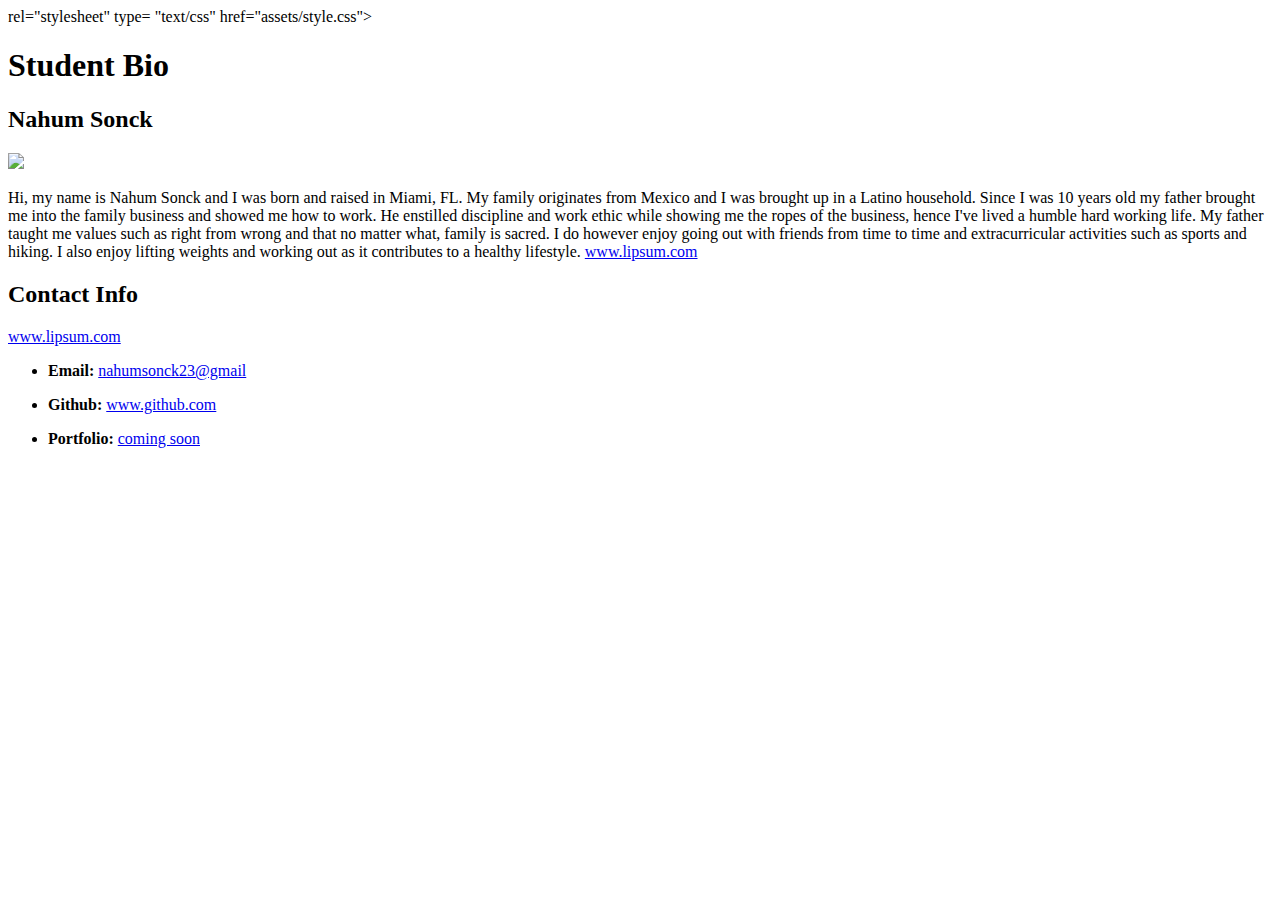
==== index.html @ 4e3aa6da "added files html css folder css with image and copy basic-portfolio" ====
<!DOCTYPE html>
<html lang="en-us">

<head>
  <meta charset="UTF-8">
  <title>Activity 1: Basic HTML Bio</title>
 
  
  <link> rel="stylesheet" type= "text/css" href="assets/style.css">

</head>

<body>
  <header>
    
    <link rel="stylesheet" type="text/css" href="style.css">
    <h1>Student Bio</h1>
  </header>

  <div>
    
    <section id "main bio">

      <h2>Nahum Sonck</h2>

      <img id="imag" src="imag.jpg"> 

      <p>Hi, my name is Nahum Sonck and I was born and raised in Miami, FL. My family originates from Mexico and I was brought up in a Latino household. Since I was 10 years old my father brought me into the family business and showed me how to work. He enstilled discipline and work ethic while showing me the ropes of the business, hence I've lived a humble hard working life. My father taught me values such as right from wrong and that no matter what, family is sacred. I do however enjoy going out with friends from time to time and extracurricular activities such as sports and hiking. I also enjoy lifting weights and working out as it contributes to a healthy lifestyle.    <a href="http://www.lipsum.com/">www.lipsum.com</a></p>
    </section>

    <!-- Section 2: Contact Info -->
    <section>

      <!-- h2: Tier-2 Headline -->
      <h2>Contact Info</h2>

                                    <a href="http://www.lipsum.com/">www.lipsum.com</a></p>
    </section>
      <ul>
        <li><strong>Email:</strong> <a href="#">nahumsonck23@gmail</a></p>
        <li><strong>Github:</strong> <a href="https://enterprise.github.com/login">www.github.com</a><p></p>
        </section>
        <li><strong>Portfolio:</strong> <a href="#">coming soon</a></li>
      </ul>

    </section>
  </div>

</body>

</html>
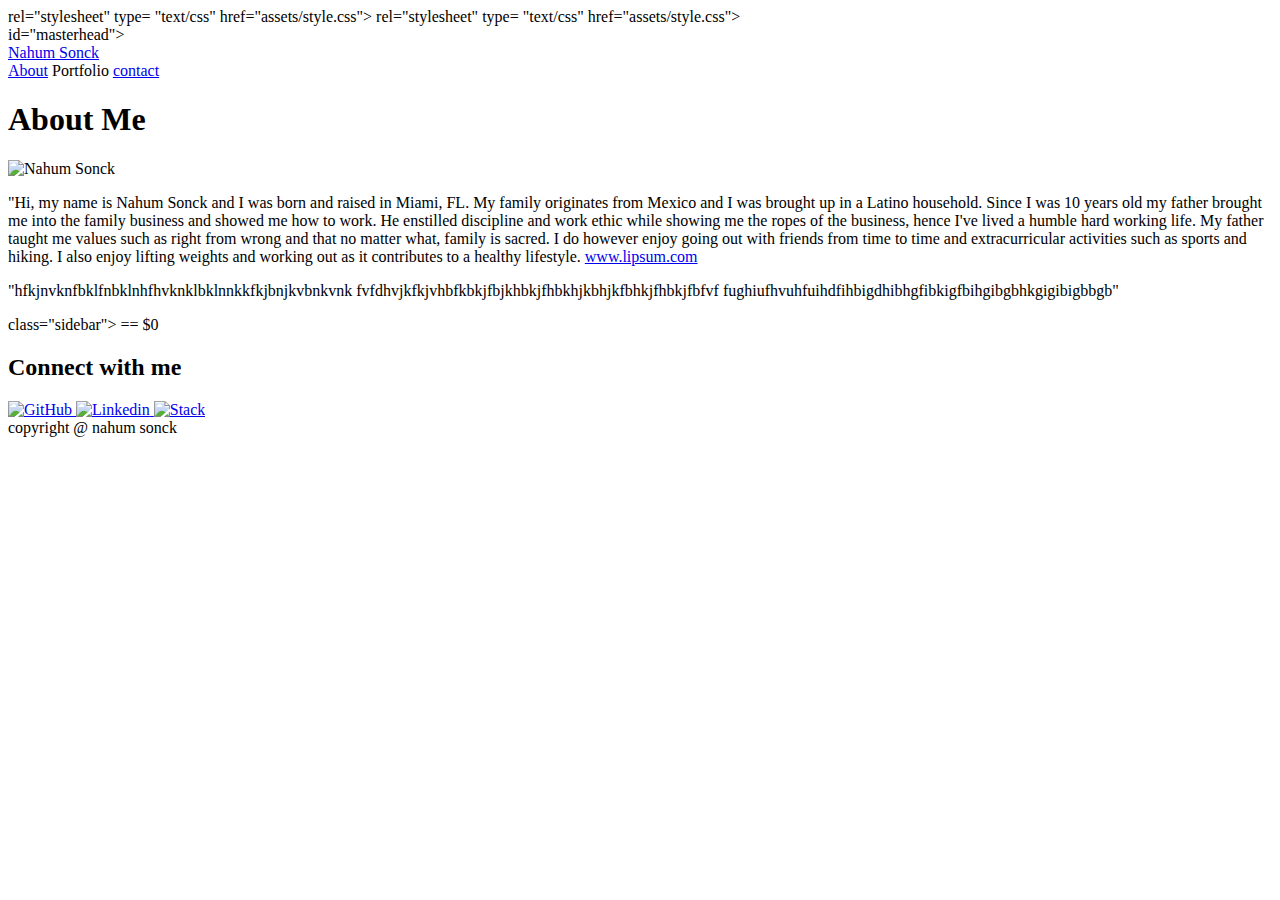
==== commit 009acf20: "work on html files css portfoilo reset  and style" ====
--- a/index.html
+++ b/index.html
@@ -1,51 +1,56 @@
 <!DOCTYPE html>
 <html lang="en-us">
-
 <head>
   <meta charset="UTF-8">
-  <title>Activity 1: Basic HTML Bio</title>
- 
-  
+  <title>Activity 1:HTML css Bio</title>
   <link> rel="stylesheet" type= "text/css" href="assets/style.css">
-
+  <link> rel="stylesheet" type= "text/css" href="assets/style.css">
 </head>
-
 <body>
-  <header>
-    
-    <link rel="stylesheet" type="text/css" href="style.css">
-    <h1>Student Bio</h1>
+  <header> id="masterhead">
+    <div class="container"></div>
+      <a href="index.html" id="logo">Nahum Sonck</a>
+      <nav>
+        <a href="index.html">About</a>
+        <a herf="portfolio.html">Portfolio</a>
+        <a href="contact.html">contact</a>
+      <nav>
+    <div>
   </header>
-
-  <div>
-    
-    <section id "main bio">
-
-      <h2>Nahum Sonck</h2>
-
-      <img id="imag" src="imag.jpg"> 
-
-      <p>Hi, my name is Nahum Sonck and I was born and raised in Miami, FL. My family originates from Mexico and I was brought up in a Latino household. Since I was 10 years old my father brought me into the family business and showed me how to work. He enstilled discipline and work ethic while showing me the ropes of the business, hence I've lived a humble hard working life. My father taught me values such as right from wrong and that no matter what, family is sacred. I do however enjoy going out with friends from time to time and extracurricular activities such as sports and hiking. I also enjoy lifting weights and working out as it contributes to a healthy lifestyle.    <a href="http://www.lipsum.com/">www.lipsum.com</a></p>
-    </section>
-
-    <!-- Section 2: Contact Info -->
-    <section>
-
-      <!-- h2: Tier-2 Headline -->
-      <h2>Contact Info</h2>
-
-                                    <a href="http://www.lipsum.com/">www.lipsum.com</a></p>
-    </section>
-      <ul>
-        <li><strong>Email:</strong> <a href="#">nahumsonck23@gmail</a></p>
-        <li><strong>Github:</strong> <a href="https://enterprise.github.com/login">www.github.com</a><p></p>
-        </section>
-        <li><strong>Portfolio:</strong> <a href="#">coming soon</a></li>
-      </ul>
-
-    </section>
+    <div id="main-section">
+      <section class="mian-container">
+      <h1>About Me</h1>
+      <img src="assets/images/cat.jpg" class="autho-image" alt="Nahum Sonck">
+    <p>
+      "Hi, my name is Nahum Sonck and I was born and raised in Miami, FL.
+       My family originates from Mexico and I was brought up in a Latino household.
+        Since I was 10 years old my father brought me into the family business and showed me how to work. He enstilled discipline and work ethic while showing me the ropes of the business, hence I've lived a humble hard working life. My father taught me values such as right from wrong and that no matter what, family is sacred. I do however enjoy going out with friends from time to time and extracurricular activities such as sports and hiking. I also enjoy lifting weights and working out as it contributes to a healthy lifestyle.    <a href="http://www.lipsum.com/">www.lipsum.com</a>
+      </p>
+    <p>
+        "hfkjnvknfbklfnbklnhfhvknklbklnnkkfkjbnjkvbnkvnk
+        fvfdhvjkfkjvhbfkbkjfbjkhbkjfhbkhjkbhjkfbhkjfhbkjfbfvf
+        fughiufhvuhfuihdfihbigdhibhgfibkigfbihgibgbhkgigibigbbgb"
+    </p>
+    </section> class="sidebar"> == $0
+<div id="connect">
+  <h2>Connect with me</h2>
+  <a href="#">
+    <img src="assets/images/github-128.png" class="social" alt="GitHub">
+</a>
+<a href="#">
+  <img src="assets/images/linkedin-128.png" class="social" alt="Linkedin">
+</a>
+<a href="#">
+  <img src="assets/images/stackoverflow-128.png" class="social" alt="Stack">
+</a> 
+</div>
+  <section>
   </div>
-
+    <footer>
+    <div class="container">
+    copyright @ nahum sonck 
+  </div>
+</footer>
 </body>
 
 </html>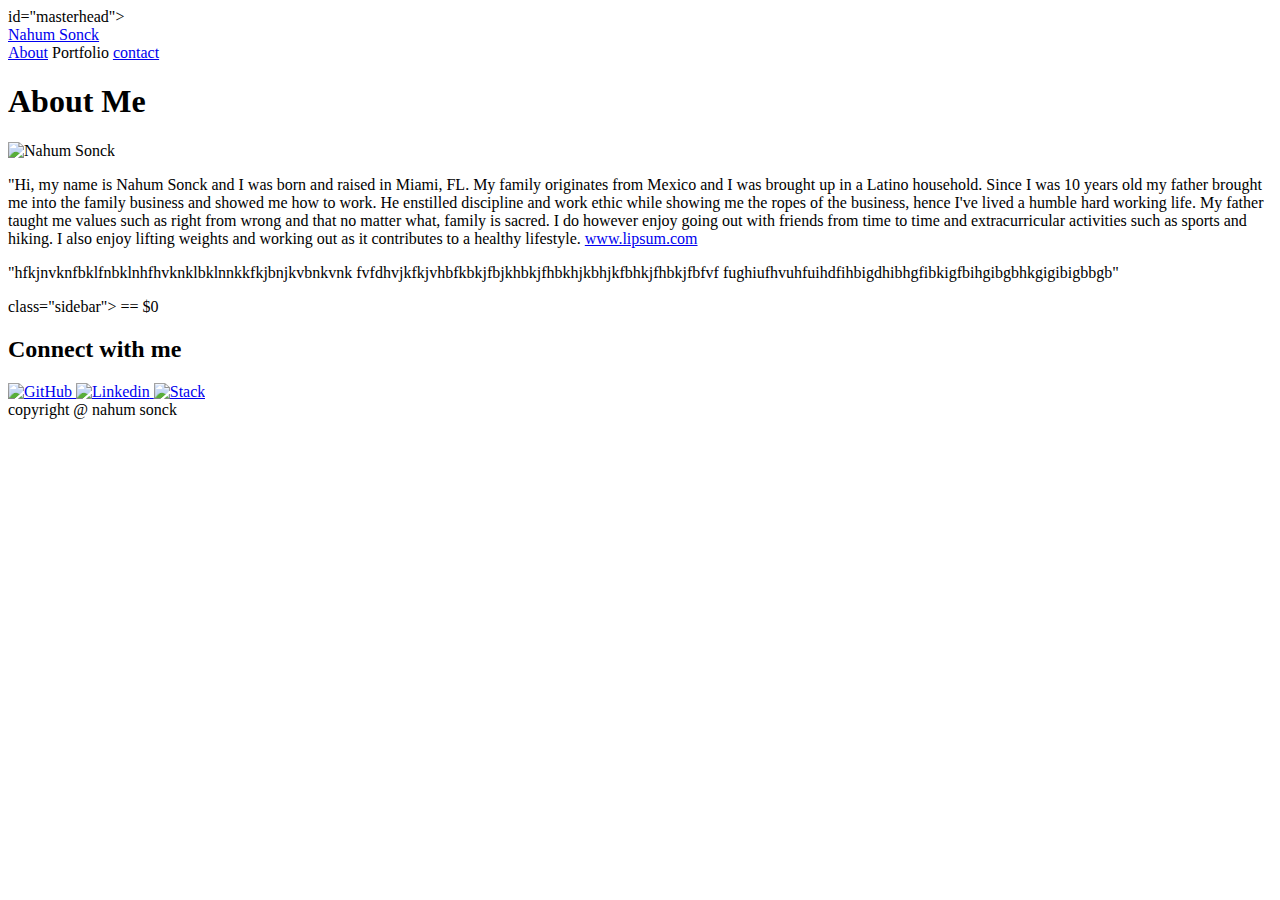
==== commit 0b6ddd15: "worked in html css file" ====
--- a/index.html
+++ b/index.html
@@ -3,8 +3,8 @@
 <head>
   <meta charset="UTF-8">
   <title>Activity 1:HTML css Bio</title>
-  <link> rel="stylesheet" type= "text/css" href="assets/style.css">
-  <link> rel="stylesheet" type= "text/css" href="assets/style.css">
+  <link rel="stylesheet" type="text/css" href="assets/css/style.css">
+  <link rel="stylesheet" type="text/css" href="assets/css/reset.css">
 </head>
 <body>
   <header> id="masterhead">
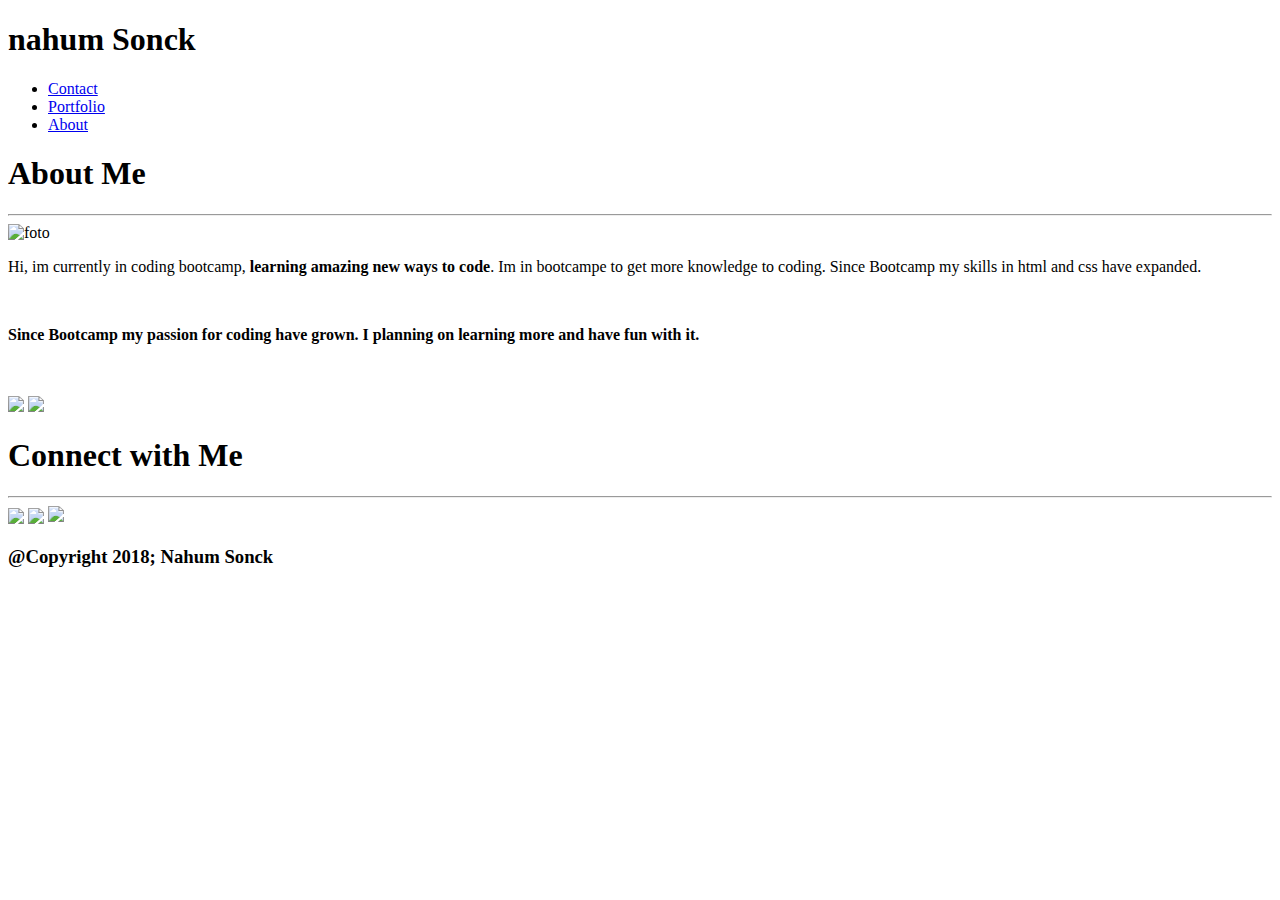
==== commit 127b7105: "updated new files git commit -m" ====
--- a/index.html
+++ b/index.html
@@ -5,52 +5,57 @@
   <title>Activity 1:HTML css Bio</title>
   <link rel="stylesheet" type="text/css" href="assets/css/style.css">
   <link rel="stylesheet" type="text/css" href="assets/css/reset.css">
+
+  <div class="container">
+
 </head>
 <body>
-  <header> id="masterhead">
-    <div class="container"></div>
-      <a href="index.html" id="logo">Nahum Sonck</a>
-      <nav>
-        <a href="index.html">About</a>
-        <a herf="portfolio.html">Portfolio</a>
-        <a href="contact.html">contact</a>
-      <nav>
-    <div>
-  </header>
-    <div id="main-section">
-      <section class="mian-container">
-      <h1>About Me</h1>
-      <img src="assets/images/cat.jpg" class="autho-image" alt="Nahum Sonck">
-    <p>
-      "Hi, my name is Nahum Sonck and I was born and raised in Miami, FL.
-       My family originates from Mexico and I was brought up in a Latino household.
-        Since I was 10 years old my father brought me into the family business and showed me how to work. He enstilled discipline and work ethic while showing me the ropes of the business, hence I've lived a humble hard working life. My father taught me values such as right from wrong and that no matter what, family is sacred. I do however enjoy going out with friends from time to time and extracurricular activities such as sports and hiking. I also enjoy lifting weights and working out as it contributes to a healthy lifestyle.    <a href="http://www.lipsum.com/">www.lipsum.com</a>
-      </p>
-    <p>
-        "hfkjnvknfbklfnbklnhfhvknklbklnnkkfkjbnjkvbnkvnk
-        fvfdhvjkfkjvhbfkbkjfbjkhbkjfhbkhjkbhjkfbhkjfhbkjfbfvf
-        fughiufhvuhfuihdfihbigdhibhgfibkigfbihgibgbhkgigibigbbgb"
-    </p>
-    </section> class="sidebar"> == $0
-<div id="connect">
-  <h2>Connect with me</h2>
-  <a href="#">
-    <img src="assets/images/github-128.png" class="social" alt="GitHub">
-</a>
-<a href="#">
-  <img src="assets/images/linkedin-128.png" class="social" alt="Linkedin">
-</a>
-<a href="#">
-  <img src="assets/images/stackoverflow-128.png" class="social" alt="Stack">
-</a> 
-</div>
-  <section>
-  </div>
-    <footer>
-    <div class="container">
-    copyright @ nahum sonck 
-  </div>
-</footer>
-</body>
-
-</html>+ 
+  <div class="container">
+  
+      <header>
+          <h1>nahum Sonck</h1>
+            <ul>
+              <li class="classBorder"><a href="contact.html">Contact</a></li>
+              <li class="classBorder"><a href="portfolio.html">Portfolio</a></li>
+              <li><a href="index.html">About</a></li>
+            </ul>
+        </header>
+      
+        
+      <article class="articleL">
+          <h1 class="classH1">About Me</h1>
+          <hr>
+           <img class="picMy" src="assets/images/pic.png" alt="foto">
+          
+          <div class="divP">
+          <p>Hi, im currently in coding bootcamp, <b>learning amazing new ways to code</b>. Im in bootcampe to get more knowledge
+            to coding. Since Bootcamp my skills in html and css have expanded.
+          </p>
+        <br>
+        <p><b>Since Bootcamp my passion for coding have grown. I planning on learning more and have fun with it.</b></p>
+         <br><br>
+         <div class="iconP">
+           <img src="assets/images/dancing.ico">
+           <img src="assets/images/beach.png">
+         </div>
+        </div>
+      </article>
+      
+      <article class="articleR">
+         <h1 class="classH1 classH1_Connect">Connect with Me</h1>
+         <hr>
+         <div class="iconA">
+         <a href="https://github.com/dianaduran/" target="_blank"><img src="assets/images/github.png"></a>
+         <a href="https://www.linkedin.com/feed/" target="_blank"><img src="assets/images/linkedin.png"></a>
+         <a href="https://stackoverflow.com/" target="_blank">
+           <img src="assets/images/stackoverflow.png" style="height: 45px;   margin-bottom: 2px;"></a>
+         </div>
+        
+      </article>
+      
+      <footer><h3>@Copyright 2018; Nahum Sonck</h3></footer>
+      </div> 
+      
+      </body>
+      </html> 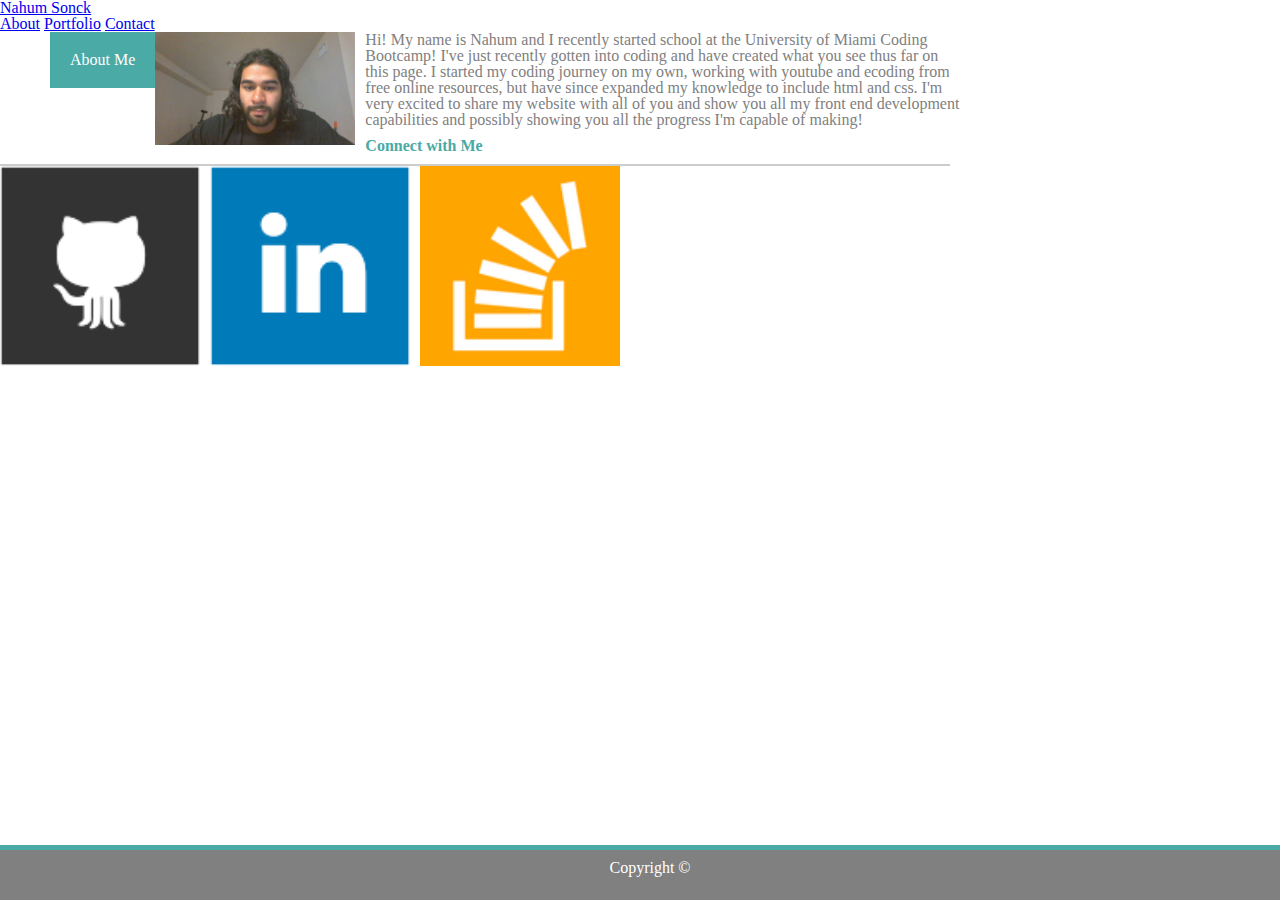
==== commit 81114bc9: "worked all file worked on style.css git commit -m" ====
--- a/index.html
+++ b/index.html
@@ -1,61 +1,55 @@
-<!DOCTYPE html>
+<!doctype html>
 <html lang="en-us">
+
 <head>
   <meta charset="UTF-8">
-  <title>Activity 1:HTML css Bio</title>
+  <title>About | nahum</title>
+  <link rel="stylesheet" type="text/css" href="assets/css/reset.css">
   <link rel="stylesheet" type="text/css" href="assets/css/style.css">
-  <link rel="stylesheet" type="text/css" href="assets/css/reset.css">
+</head>
 
-  <div class="container">
+<body>
 
-</head>
-<body>
- 
-  <div class="container">
-  
-      <header>
-          <h1>nahum Sonck</h1>
-            <ul>
-              <li class="classBorder"><a href="contact.html">Contact</a></li>
-              <li class="classBorder"><a href="portfolio.html">Portfolio</a></li>
-              <li><a href="index.html">About</a></li>
-            </ul>
-        </header>
-      
-        
-      <article class="articleL">
-          <h1 class="classH1">About Me</h1>
-          <hr>
-           <img class="picMy" src="assets/images/pic.png" alt="foto">
-          
-          <div class="divP">
-          <p>Hi, im currently in coding bootcamp, <b>learning amazing new ways to code</b>. Im in bootcampe to get more knowledge
-            to coding. Since Bootcamp my skills in html and css have expanded.
-          </p>
-        <br>
-        <p><b>Since Bootcamp my passion for coding have grown. I planning on learning more and have fun with it.</b></p>
-         <br><br>
-         <div class="iconP">
-           <img src="assets/images/dancing.ico">
-           <img src="assets/images/beach.png">
-         </div>
-        </div>
-      </article>
-      
-      <article class="articleR">
-         <h1 class="classH1 classH1_Connect">Connect with Me</h1>
-         <hr>
-         <div class="iconA">
-         <a href="https://github.com/dianaduran/" target="_blank"><img src="assets/images/github.png"></a>
-         <a href="https://www.linkedin.com/feed/" target="_blank"><img src="assets/images/linkedin.png"></a>
-         <a href="https://stackoverflow.com/" target="_blank">
-           <img src="assets/images/stackoverflow.png" style="height: 45px;   margin-bottom: 2px;"></a>
-         </div>
-        
-      </article>
-      
-      <footer><h3>@Copyright 2018; Nahum Sonck</h3></footer>
-      </div> 
-      
-      </body>
-      </html> +  <header id="masthead">
+    <div class="container">
+      <a href="index.html" id="logo">Nahum Sonck</a>
+      <nav>
+        <a href="index.html">About</a>
+        <a href="portfolio.html">Portfolio</a>
+        <a href="contact.html">Contact</a>
+      </nav>
+    </div>
+  </header>
+
+  <div id="main-container" class="container">
+    <section class="main-section">
+      <h1>About Me</h1>
+
+      <img src="assets/images/myself.jpg" alt="nahum">
+
+      <p>Hi! My name is Nahum and I recently started school at the University of Miami Coding Bootcamp! I've just recently gotten into coding and have created what you see thus far on this page. I started my coding journey on my own, working with youtube and ecoding from free online resources, but have since expanded my knowledge to include html and css.
+
+        I'm very excited to share my website with all of you and show you all my front end development capabilities and possibly showing you all the progress I'm capable of making!</p>
+
+    
+    </section>
+
+    <section class="sidebar">
+      <div id="connect">
+        <h2>Connect with Me</h2>
+
+        <a href="https://github.com/nahumcoding"><img src="assets/images/github-128.png" class="social" alt="GitHub." /></a>
+        <a href="https://www.linkedin.com/in/nahum-sonck-819053157/"><img src="assets/images/linkedin-128.png" class="social" alt="LinkedIn" /></a>
+        <a href="https://stackoverflow.com/"><img src="assets/images/stackoverflow-128.png" class="social" alt="Stack Overflow" /></a>
+      </div>
+    </section>
+  </div>
+
+  <footer>
+    <div class="container">
+      Copyright &copy; 
+    </div>
+  </footer>
+</body>
+
+</html>
--- a/assets/css/style.css
+++ b/assets/css/style.css
@@ -0,0 +1,255 @@
+body {
+  background-image: url("https://i.imgur.com/xiElWqX.png");
+  margin: 0;
+  overflow: scroll;
+  width: 100%;
+  max-width: 960px;
+}
+
+.bio {
+  padding-left: 20px;
+}
+
+.navbar {
+  background-color: white;
+  position: fixed;
+  top: 0;
+  width: 100%;
+  border-bottom: 2px solid #cccccc
+}
+
+img {
+  width: 200px;
+  height: auto;
+  float: left;
+  margin-right: 10px;
+}
+
+.button {
+  margin-top: 15px;
+  margin-right: 10px;
+  width: 100px;
+  border-right: 2px solid #cccccc;
+  color: #cccccc;
+  padding: 15px 32px;
+  text-align: center;
+  text-decoration: none;
+  display: inline-block;
+  font-size: 16px;
+  padding-left: 20px;
+}
+
+h1 {
+  margin-top: 0;
+  margin-bottom: 0;
+  color: white;
+  background-color: #4aaaa5;
+  font-family: 'Georgia', Times, Times New Roman, serif;
+  float: left;
+  margin-left: 50px;
+  padding: 20px;
+}
+
+.main {
+  background-color: white;
+  border: solid #cccccc;
+  width: 500px;
+  height: auto;
+  padding-left: 20px;
+  margin-top: 100px;
+  margin-left: 50px;
+  margin-right: 0;
+  float: left;
+  margin-bottom: 100px;
+}
+
+footer {
+  color: white;
+  position: relative;
+  position: fixed;
+  bottom: 0;
+  width: 100%;
+  height: 30px;
+  text-align: center;
+  background-color: gray;
+  border-top: 5px solid #4aaaa5;
+  padding: 10px;
+}
+
+h2 {
+  color: #4aaaa5;
+  border-bottom: 2px solid #cccccc;
+  width: auto;
+  padding: 10px;
+  margin-right: 10px;
+  font-family: 'Georgia', Times, Times New Roman, serif;
+  font-weight: 550;
+}
+
+.connectBox {
+  width: 100%;
+  max-width: 270px;
+  text-align: center;
+  border: 2px solid #cccccc;
+  float: right;
+  margin-top: 0;
+  background-color: white;
+  padding: 10px;
+  margin-top: 100px;
+  right: 0;
+  margin-bottom: 60px;
+}
+
+.connectImgs {
+  width: 40px;
+  height: auto;
+  margin-left: 14%;
+  margin-right: auto;
+  display: inline-block;
+}
+
+.button1 {
+  margin-top: 15px;
+  margin-right: 10px;
+  width: 100px;
+  color: #cccccc;
+  padding: 15px 32px;
+  text-align: center;
+  text-decoration: none;
+  display: inline-block;
+  font-size: 16px;
+  padding-left: 20px;
+  position: relative;
+  right: 10px;
+}
+
+#whole {
+  width: 960px;
+}
+
+input[type=text], select {
+  width: 100%;
+  padding: 12px 20px;
+  margin: 8px 0;
+  display: inline-block;
+  border: 1px solid #ccc;
+  border-radius: 4px;
+  box-sizing: border-box;
+  color: lightgray;
+}
+
+.contactBox {
+  padding: 15px;
+}
+
+.submitButton {
+  background: #4aaaa5;
+  padding: 10px;
+  color: white;
+  margin-top: 10px;
+  border-top: 10px;
+  position: relative;
+
+}
+
+.connectLinks {
+  width: 100%;
+
+
+}
+
+.images {
+  margin: 10px 10px 10px 10px;
+}
+p {
+  font-family: 'Georgia', Times, Times New Roman, serif;
+  color: grey;
+}
+
+form {
+  margin-bottom: 10px;
+}
+
+.navlinks {
+  float: right;
+}
+
+
+@media screen and (max-width: 980px) {
+
+}
+
+@media screen and (max-width: 768px) {
+
+  .main {
+      width: 100%;
+      max-width: 768px;
+  }
+
+  .connectBox {
+      width: 100%;
+      float: left;
+      max-width: 80%;
+      margin-right: 50px;
+
+      
+  }
+
+}
+
+@media screen and (max-width: 640px) {
+  h1 {
+      width:98%;
+      margin: 0;
+      position: static;
+      text-align: center;
+  }
+
+  .navbar {
+      position: static;
+  }
+
+  .navlinks {
+      width: 100%;
+      margin-bottom: 10px;
+      background: white;
+      margin: 0;
+      display: inline-block;
+  }
+
+  .button {
+      width: 30%;
+  }
+
+  .button1 {
+      width: 30%;
+  }
+
+  .main {
+      width: 75%;
+      margin-right: 100px;
+  }
+
+  #whole {
+      width: 100%;
+      margin-right: 30px;
+  }
+
+  img {
+      width: 90%;
+      float: none;
+      margin-bottom: 10px;
+  }
+
+  p {
+      margin: 0;
+  }
+
+  .connectBox {
+      margin: 0 auto;
+      margin-bottom: 100px;
+      margin-right: 20%;
+  }
+
+
+}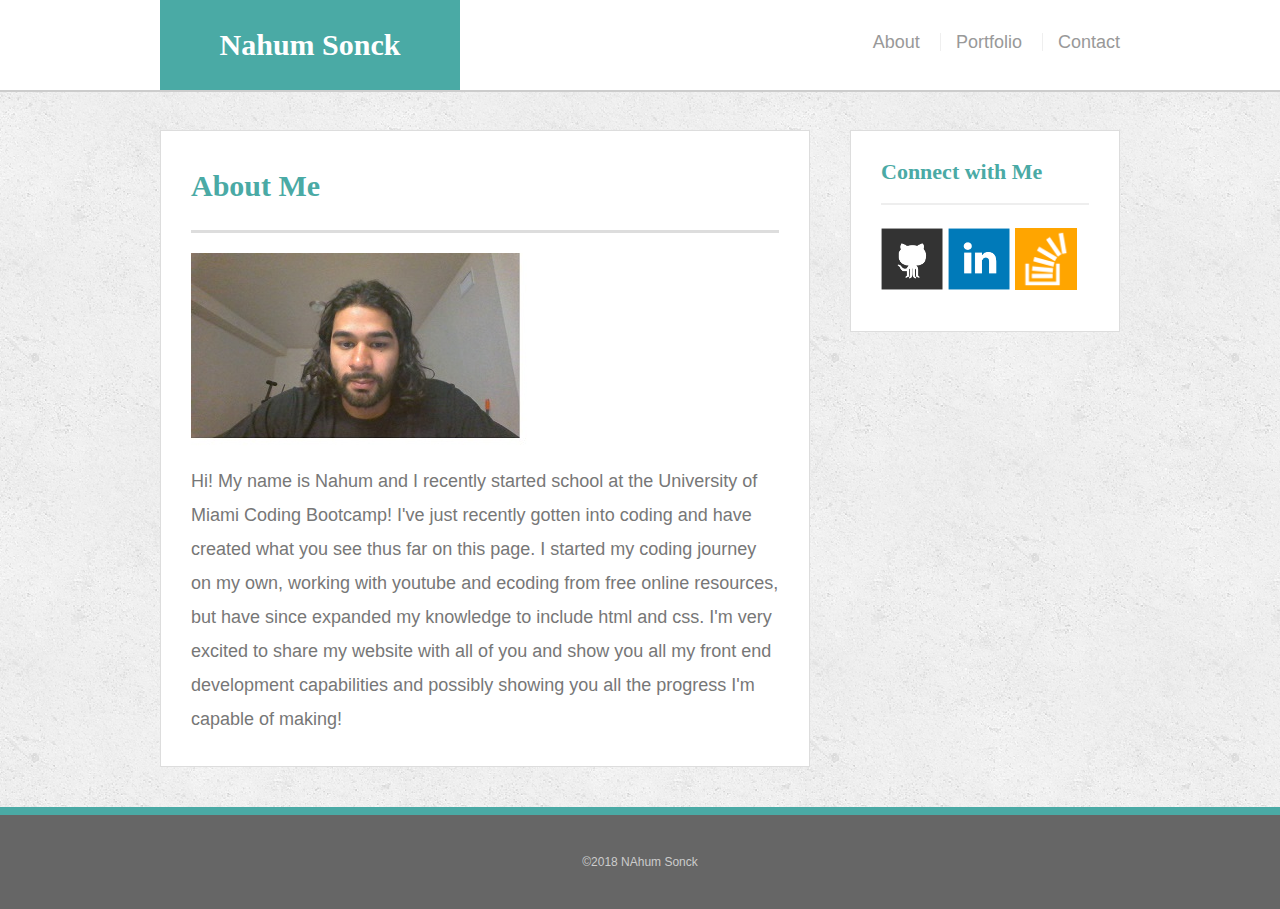
==== commit b167c969: "work on image work index.html redid some of the code git commit - m" ====
--- a/index.html
+++ b/index.html
@@ -3,7 +3,8 @@
 
 <head>
   <meta charset="UTF-8">
-  <title>About | nahum</title>
+  <title>About | NAHUM SONCK</title>
+  <meta name="viewport" content="width=device-width, initial-scale=1.0">
   <link rel="stylesheet" type="text/css" href="assets/css/reset.css">
   <link rel="stylesheet" type="text/css" href="assets/css/style.css">
 </head>
@@ -25,6 +26,7 @@
     <section class="main-section">
       <h1>About Me</h1>
 
+
       <img src="assets/images/myself.jpg" alt="nahum">
 
       <p>Hi! My name is Nahum and I recently started school at the University of Miami Coding Bootcamp! I've just recently gotten into coding and have created what you see thus far on this page. I started my coding journey on my own, working with youtube and ecoding from free online resources, but have since expanded my knowledge to include html and css.
@@ -42,14 +44,12 @@
         <a href="https://www.linkedin.com/in/nahum-sonck-819053157/"><img src="assets/images/linkedin-128.png" class="social" alt="LinkedIn" /></a>
         <a href="https://stackoverflow.com/"><img src="assets/images/stackoverflow-128.png" class="social" alt="Stack Overflow" /></a>
       </div>
-    </section>
-  </div>
 
-  <footer>
-    <div class="container">
-      Copyright &copy; 
+           
+
     </div>
-  </footer>
+
+    <footer>©2018 NAhum Sonck</footer>
+
 </body>
-
-</html>
+</html>--- a/assets/css/style.css
+++ b/assets/css/style.css
@@ -1,255 +1,322 @@
 body {
-  background-image: url("https://i.imgur.com/xiElWqX.png");
-  margin: 0;
-  overflow: scroll;
+  font-family: Arial, "Helvetica Neue", Helvetica, sans-serif;
+  font-size: 18px;
+  line-height: 34px;
+  color: #777;
+  background: url("../images/concrete_seamless.png");
+}
+
+* {
+  box-sizing: border-box;
+}
+
+/* general */
+
+.container {
   width: 100%;
   max-width: 960px;
-}
-
-.bio {
-  padding-left: 20px;
-}
-
-.navbar {
-  background-color: white;
+  margin: 0 auto;
+  clear: both;
+}
+
+h1,
+h2,
+h3,
+p {
+  margin-bottom: 20px;
+}
+
+p:last-child {
+  margin-bottom: 0;
+}
+
+h1,
+h2,
+h3 {
+  font-family: Georgia, Times, "Times New Roman", serif;
+  font-weight: 700;
+  color: #4aaaa5;
+}
+
+h1 {
+  padding-bottom: 20px;
+  font-size: 30px;
+  line-height: 49px;
+  border-bottom: 3px solid #ddd;
+}
+
+h2,
+h3 {
+  font-size: 22px;
+}
+
+/* header */
+
+#masthead {
   position: fixed;
-  top: 0;
-  width: 100%;
-  border-bottom: 2px solid #cccccc
-}
-
-img {
+  z-index: 99;
+  width: 100%;
+  margin: 0 0 30px;
+  overflow: auto;
+  color: #fff;
+  background: #fff;
+  border-bottom: 2px solid #ccc;
+}
+
+#logo {
+  float: left;
+  width: 300px;
+  height: 90px;
+  font-family: Georgia, Times, "Times New Roman", serif;
+  font-size: 30px;
+  font-weight: 700;
+  line-height: 90px;
+  color: #fff;
+  text-align: center;
+  text-decoration: none;
+  background: #4aaaa5;
+}
+
+nav {
+  float: right;
+  margin-top: 25px;
+}
+
+nav a {
+  display: inline-block;
+  padding-left: 15px;
+  margin-left: 15px;
+  line-height: 18px;
+  color: #999;
+  text-decoration: none;
+  border-left: 1px solid #efefef;
+}
+
+nav a:first-child {
+  border-left: 0 none;
+}
+
+/* footer */
+
+footer {
+  padding: 30px 0;
+  clear: both;
+  font-size: 12px;
+  color: #fff;
+  color: #ccc;
+  text-align: center;
+  background: #666;
+  border-top: 8px solid #4aaaa5;
+}
+
+/* sidebar */
+
+.sidebar {
+  float: right;
+  width: 100%;
+  max-width: 270px;
+  padding: 30px;
+  margin-bottom: 20px;
+  background: #fff;
+  border: 1px solid #ddd;
+}
+
+h3,
+.sidebar h2 {
+  padding-bottom: 20px;
+  margin-bottom: 15px;
+  line-height: 22px;
+  border-bottom: 2px solid #eee;
+}
+
+.social {
+  width: 62px;
+  height: 62px;
+  margin-top: 8px;
+  margin-right: 5px;
+}
+
+.social:last-child {
+  margin-right: 0;
+}
+
+/* main */
+
+#main-container {
+  padding-top: 130px;
+}
+
+.main-section {
+  float: left;
+  width: 100%;
+  max-width: 650px;
+  padding: 30px;
+  margin: 0 0 40px;
+  background: #fff;
+  border: 1px solid #ddd;
+}
+
+/* portfolio page */
+
+.work {
+  position: relative;
+  float: left;
+  width: 274px;
+  margin: 20px 0 25px;
+  overflow: auto;
+}
+
+.work:nth-child(even) {
+  margin-right: 40px;
+}
+
+.work img {
+  width: 100%;
+  border: 0 none;
+  opacity: 0.8;
+}
+
+.work h3 {
+  position: absolute;
+  bottom: 20px;
+  width: 100%;
+  padding: 15px;
+  margin-bottom: 0;
+  font-weight: 300;
+  line-height: 30px;
+  color: #fff;
+  text-align: center;
+  background: #4aaaa5;
+  border-bottom: 0;
+}
+
+.auth-image {
+  float: left;
   width: 200px;
   height: auto;
-  float: left;
-  margin-right: 10px;
-}
-
-.button {
-  margin-top: 15px;
-  margin-right: 10px;
-  width: 100px;
-  border-right: 2px solid #cccccc;
-  color: #cccccc;
-  padding: 15px 32px;
-  text-align: center;
-  text-decoration: none;
-  display: inline-block;
-  font-size: 16px;
-  padding-left: 20px;
-}
-
-h1 {
-  margin-top: 0;
-  margin-bottom: 0;
-  color: white;
-  background-color: #4aaaa5;
-  font-family: 'Georgia', Times, Times New Roman, serif;
-  float: left;
-  margin-left: 50px;
-  padding: 20px;
-}
-
-.main {
-  background-color: white;
-  border: solid #cccccc;
-  width: 500px;
-  height: auto;
-  padding-left: 20px;
-  margin-top: 100px;
-  margin-left: 50px;
-  margin-right: 0;
-  float: left;
-  margin-bottom: 100px;
-}
-
-footer {
-  color: white;
-  position: relative;
-  position: fixed;
-  bottom: 0;
-  width: 100%;
-  height: 30px;
-  text-align: center;
-  background-color: gray;
-  border-top: 5px solid #4aaaa5;
-  padding: 10px;
-}
-
-h2 {
-  color: #4aaaa5;
-  border-bottom: 2px solid #cccccc;
-  width: auto;
-  padding: 10px;
-  margin-right: 10px;
-  font-family: 'Georgia', Times, Times New Roman, serif;
-  font-weight: 550;
-}
-
-.connectBox {
-  width: 100%;
-  max-width: 270px;
-  text-align: center;
-  border: 2px solid #cccccc;
-  float: right;
-  margin-top: 0;
-  background-color: white;
-  padding: 10px;
-  margin-top: 100px;
-  right: 0;
-  margin-bottom: 60px;
-}
-
-.connectImgs {
-  width: 40px;
-  height: auto;
-  margin-left: 14%;
-  margin-right: auto;
-  display: inline-block;
-}
-
-.button1 {
-  margin-top: 15px;
-  margin-right: 10px;
-  width: 100px;
-  color: #cccccc;
-  padding: 15px 32px;
-  text-align: center;
-  text-decoration: none;
-  display: inline-block;
-  font-size: 16px;
-  padding-left: 20px;
-  position: relative;
-  right: 10px;
-}
-
-#whole {
-  width: 960px;
-}
-
-input[type=text], select {
-  width: 100%;
-  padding: 12px 20px;
-  margin: 8px 0;
-  display: inline-block;
-  border: 1px solid #ccc;
-  border-radius: 4px;
-  box-sizing: border-box;
-  color: lightgray;
-}
-
-.contactBox {
-  padding: 15px;
-}
-
-.submitButton {
+  margin-top: 10px;
+  margin-right: 25px;
+}
+
+/* contact page */
+
+#contact-form ul {
+  margin-bottom: 20px;
+}
+
+#contact-form li {
+  margin-bottom: 10px;
+}
+
+label,
+input[type=text],
+input[type=email],
+textarea {
+  display: block;
+  width: 100%;
+}
+
+input[type=text],
+input[type=email],
+textarea {
+  height: 35px;
+  padding: 0 10px;
+  font-size: 14px;
+  border: 1px solid #ddd;
+}
+
+textarea {
+  height: 200px;
+}
+
+input[type=submit] {
+  padding: 10px 30px;
+  font-size: 18px;
+  color: #fff;
+  cursor: pointer;
   background: #4aaaa5;
-  padding: 10px;
-  color: white;
-  margin-top: 10px;
-  border-top: 10px;
-  position: relative;
-
-}
-
-.connectLinks {
-  width: 100%;
-
-
-}
-
-.images {
-  margin: 10px 10px 10px 10px;
-}
-p {
-  font-family: 'Georgia', Times, Times New Roman, serif;
-  color: grey;
-}
-
-form {
-  margin-bottom: 10px;
-}
-
-.navlinks {
-  float: right;
-}
-
+  border: 0 none;
+}
+
+
+/* MEDIA QUIERIES */
 
 @media screen and (max-width: 980px) {
-
-}
+  .main-section {
+    margin-left:20%;
+    max-width: 400px;
+  }
+
+  #logo {
+    margin-left:20%;
+  }
+
+  nav {
+    margin-right:5%;
+  }
+
+  .auth-image {
+    width:100%;
+    float:none;
+  }
+
+  .sidebar {
+    margin-right:5%;
+  }
+}
+
 
 @media screen and (max-width: 768px) {
 
-  .main {
-      width: 100%;
-      max-width: 768px;
-  }
-
-  .connectBox {
-      width: 100%;
-      float: left;
-      max-width: 80%;
-      margin-right: 50px;
-
-      
-  }
-
+  #logo {
+    margin-left: 3%;
+  }
+  .auth-image {
+    width:50%;
+    float:left;
+  }
+
+  .main-section {
+    margin-left:3%;
+    max-width:95%;
+  }
+
+  .sidebar {
+    float:left;
+    margin-left:3%;
+    max-width:95%;
+  }
 }
 
 @media screen and (max-width: 640px) {
-  h1 {
-      width:98%;
-      margin: 0;
-      position: static;
-      text-align: center;
-  }
-
-  .navbar {
-      position: static;
-  }
-
-  .navlinks {
-      width: 100%;
-      margin-bottom: 10px;
-      background: white;
-      margin: 0;
-      display: inline-block;
-  }
-
-  .button {
-      width: 30%;
-  }
-
-  .button1 {
-      width: 30%;
-  }
-
-  .main {
-      width: 75%;
-      margin-right: 100px;
-  }
-
-  #whole {
-      width: 100%;
-      margin-right: 30px;
-  }
-
-  img {
-      width: 90%;
-      float: none;
-      margin-bottom: 10px;
-  }
-
-  p {
-      margin: 0;
-  }
-
-  .connectBox {
-      margin: 0 auto;
-      margin-bottom: 100px;
-      margin-right: 20%;
-  }
-
-
+
+ #masthead {
+   position: static;
+ }
+
+ #main-container {
+   padding-top: 0;
+ }
+
+ #logo {
+   width: 100%;
+   margin:0;
+ }
+
+ nav {
+   position: relative;
+   width: 75%;
+   padding-bottom: 3%;
+ }
+
+ .auth-image {
+   width: 100%;
+   float: none;
+ }
+
+ /* Portfolio */
+
+ .work {
+   width: 100%;
+ }
 }